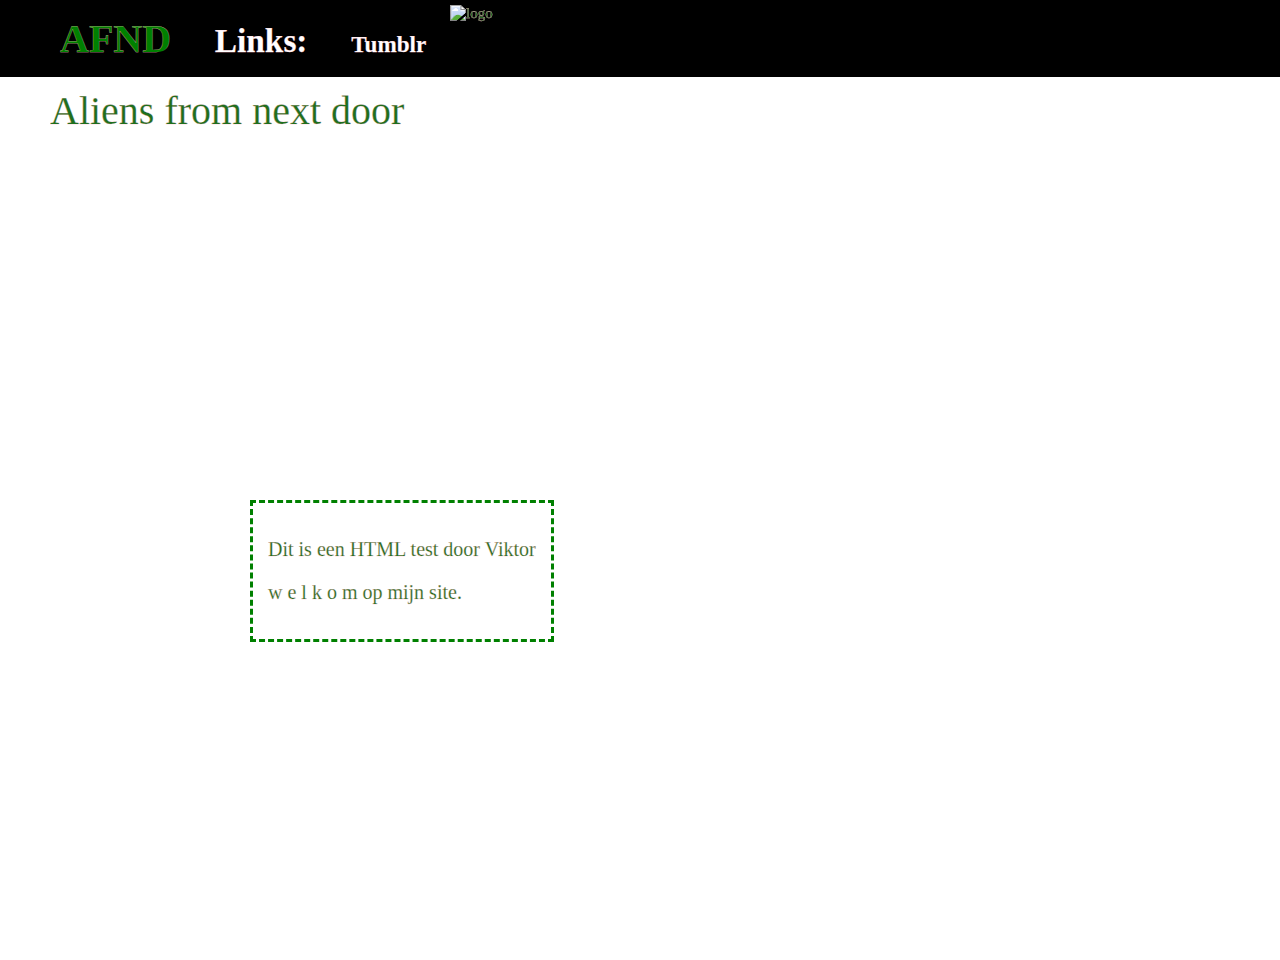
==== index.html @ fbfc657b "Update index.html" ====
<!doctype html>
<html>
<!--The following script tag downloads a font from the Adobe Edge Web Fonts server for use within the web page. We recommend that you do not modify it.-->
<script>var __adobewebfontsappname__="dreamweaver"</script>
<script src="http://use.edgefonts.net/iceberg:n4:default;eater-caps:n4:default;unifrakturcook:n7:default;geostar-fill:n4:default;fugaz-one:n4:default.js" type="text/javascript"></script>
<head>
<!-- Script by hscripts.com -->
<!-- more scripts @ https://www.hscripts.com --><script type="text/javascript">
function titlebar(val)
{
var msg = "aliensfromnextdoor";
var speed = 500;
var pos = val;var msg1 = "****** "AIENSFROMNEXTDOOR" ******";
var msg2 = "------- "aliensfromnextdoor" -------";if(pos == 0)
{
masg = msg1;
pos = 1;
}
else if(pos == 1)
{
masg = msg2;
pos = 0;
}
document.title = masg;
timer = window.setTimeout("titlebar("+pos+")",speed); }
titlebar(0);
</script>
<!--Script by hscripts.com-->
<meta charset="UTF-8">
<meta http-equiv="Content-type" content="text/html"/>
<meta name="viewport" content="width=device-width, initial-scale=1, shrink-to-fit=no">
<link rel="stylesheet" href="opmaak.css">
	
</head>
<body>
	<div class="logo">
	<img src="https://static.tumblr.com/e308ef2cc4ca5eb0cd29b46627ef45bb/pmlqqo5/CTFq4sefe/tumblr_static_4jeqrrjanm684ws8880g4cw48.png" height="500" width="1000" alt="logo">
	</div>
	<div class="nav-bar">
		<ul>
		<li><b><strong>AFND</strong></b></li>
		<li><a href="links.html" target="_blank"><small>Links:</small></a></li>
		<li><a href="https://aliensfromnextdoor.tumblr.com/" target="_blank"><small><small><small>Tumblr</small></small></small></a></li>
		<li></li>
		</ul>
	</div>
	
	<div class="textbox1">
		<p>Dit is een HTML test door Viktor
		</p>
		<p>w  e  l  k  o  m op mijn site.</p>
	</div>
	<h1>Aliens from next door</h1>
	
	<div class="filmlijst">
	<h3><b>Mijn favoriete films:</b></h3>
		<ul>
			<li><a href="https://letterboxd.com/film/the-matrix/" target="_blank"> The Matrix</a></li>
			<li><a href="https://letterboxd.com/film/trainspotting/" target="_blank"> Trainspotting</a></li>
			<li><a href="https://letterboxd.com/film/skate-kitchen/" target="_blank"> Skate Kitchen</a></li>
			<li><a href="https://letterboxd.com/film/reservoir-dogs/" target="_blank"> Reservoir Dogs</a></li>
		</ul>
	</div>

</body>
</html>
---- opmaak.css ----
@charset "UTF-8";
/* CSS Document */
html,body
{
	width: 100%;
	height: 100%;
	margin: 0px;
	padding: 0px;
	overflow-x: hidden;
	
}


body {
	background-image: url('https://media.giphy.com/media/LQiq27myXGPXO6WzAE/giphy.gif');
	color: #1E6F1E;
	font-family: iceberg;
	font-size: 15px;
	font-style: normal;
	font-weight: 400;
	margin-top: 60px;
	margin-left: 50px;
	-webkit-text-stroke-width: 0.25px;
	-webkit-text-stroke-color: pink;
}
h1 {
	font-family: 'geostar-fill';
	font-size: 40px	;
	font-style: normal;
	font-weight: 400;	
}
h2 {
	font-family: 'geostar-fill';
	font-size: 25px	;
	font-style: normal;
	font-weight: 400;	
}
p {
	font-size: 20px;
	
}
p2 {
	color: crimson;
	font-size: 20px;
	margin-top: 0px;
}
h3 {
	color: blueviolet;
	font-size: 60px;
}
.logo {
	position: absolute;
	width:100%;
	z-index: 1000;
	border: none;
	box-sizing: content-box;
	top: 0;
	margin-left: 400px;
	margin-top: 5px;
}
.textbox1 {
  background-color: #ffffOf;
  position: absolute;
  width: auto;
	border: 3px solid green;
	padding: 15px;
	border-style: dashed;
  z-index: 998;
  box-sizing:border-box;
  top: 500px;
margin-left: 200px;
}
.textbox1:hover { border-color: #FF0004}
.textbox1:hover { color:aqua}

.filmlijst {
  background-color: #ffffOf;
  position: absolute;
  width: auto;
	border: 3px #FF0000;
  padding: 15px;
	border-style: dashed;
  z-index: 1001;
  box-sizing:content-box;
  margin-top: 100px;
margin-left: 1350px;
}
.filmlijst p {
	font-size: 30px;
	color: aqua;
	padding: 10px 5px;
	width: auto;
	text-align: center;
	
}
.filmlijst h3 {
	font-size: 30px;
	color: indianred;
	padding: 10px 5px;
	width: auto;
	text-align: center;
}
.filmlijst li {
	font-size: 30px;
	color: aqua;
	padding: 15px 5px;
	text-align:center;
	list-style-type: none;
	margin-left: -40px;
}
.filmlijst a:visited {
	font-size: 30px;
	color: aqua;
	padding: 10px 5px;
	text-align:center;
}
.filmlijst a:hover { 
	color:greenyellow;
	border-color: green;
	background-image: url('https://media.giphy.com/media/Yqn9tE2E00k4U/giphy.gif');
	background-blend-mode: multiply;
}
.filmlijst a:link {
	font-size: 30px;
	color: aqua;
	padding: 10px 5px;
	text-align:center;
}

.nav-bar {
  font-family: iceberg;
  color: green;
  background-color: #000000;
  position: fixed;
  width: 100%;
  overflow-x: auto;
  border: none;
  z-index: 999;
  box-sizing: border-box;
  top: 0;
margin-left: -50px;
}

.nav-bar li {
	display: inline;
	padding: 5px 20px;
	font-size: 40px;
	font-family: unifrakturcook;
	font-style: normal;
	font-weight: 700;
		
}
a:link {
  color: #FFFFFF;
  text-decoration: none;
}

a:visited {
  color: #FFFFFF;
  text-decoration: none;
}

a:hover {
  color: #8f0000;
  text-decoration: none;
}

.linklijst li {
	font-size: 30px;
	color: aqua;
	padding: 15px 5px;
	text-align:center;
	list-style-type: none;
	margin-left: -40px;
	border: 3px;
	border-style: dashed;
	border-color: crimson;
	width: auto;
	box-sizing: content-box;
	margin: 10px 0px;
}
.linklijst a:visited {
	font-size: 30px;
	color: aqua;
	padding: 10px 5px;
	text-align:center;
}
.linklijst a:hover { 
	color:greenyellow;
	border-color: green;
	background-image: url('https://media.giphy.com/media/Yqn9tE2E00k4U/giphy.gif');
	background-blend-mode: multiply;
}
.linklijst a:link {
	font-size: 30px;
	color: aqua;
	padding: 10px 5px;
	text-align:center;
}
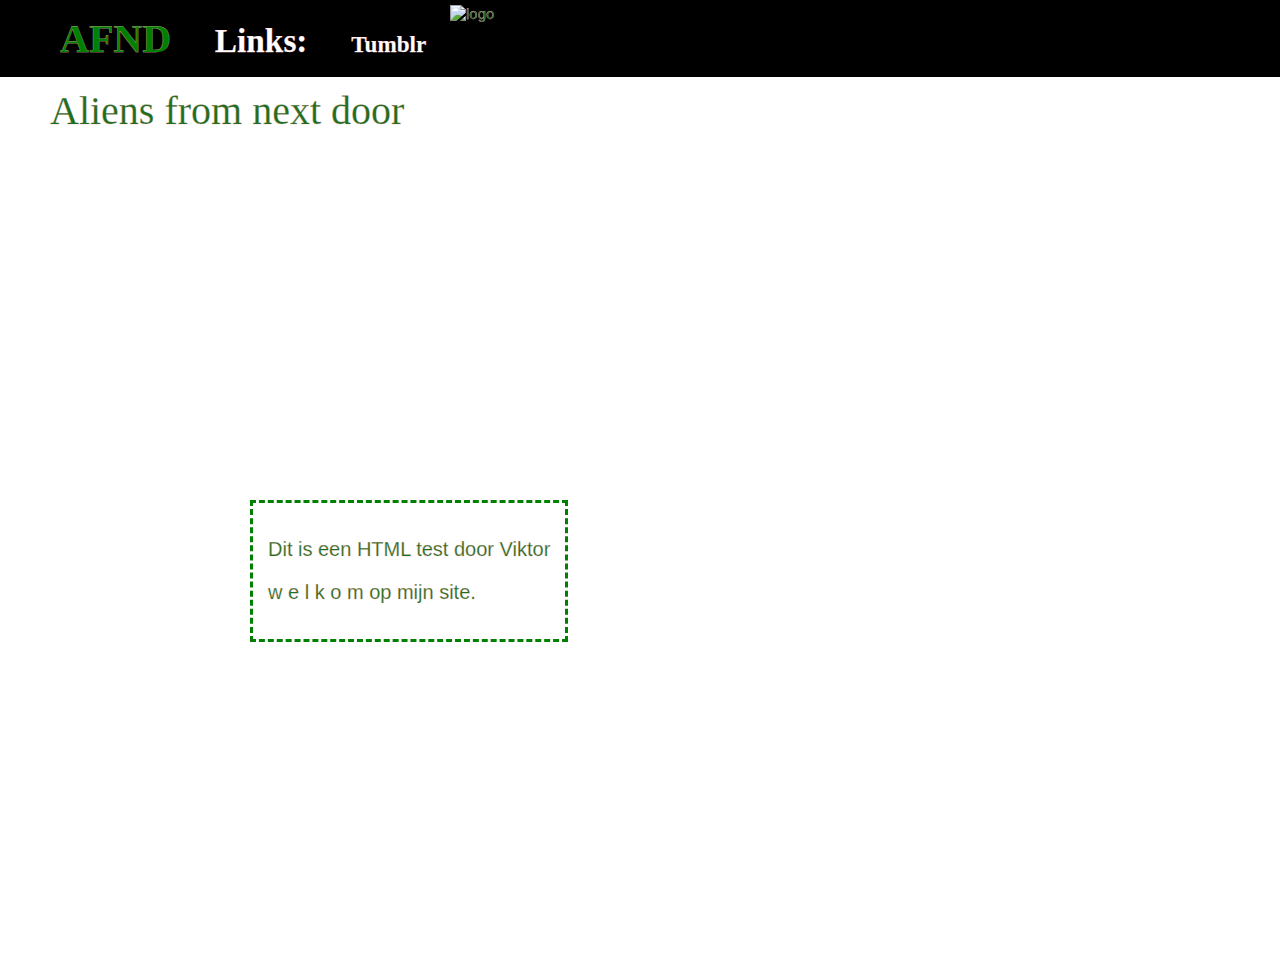
==== commit 1ebaa8fa: "fix2" ====
--- a/index.html
+++ b/index.html
@@ -4,32 +4,13 @@
 <script>var __adobewebfontsappname__="dreamweaver"</script>
 <script src="http://use.edgefonts.net/iceberg:n4:default;eater-caps:n4:default;unifrakturcook:n7:default;geostar-fill:n4:default;fugaz-one:n4:default.js" type="text/javascript"></script>
 <head>
-<!-- Script by hscripts.com -->
-<!-- more scripts @ https://www.hscripts.com --><script type="text/javascript">
-function titlebar(val)
-{
-var msg = "aliensfromnextdoor";
-var speed = 500;
-var pos = val;var msg1 = "****** "AIENSFROMNEXTDOOR" ******";
-var msg2 = "------- "aliensfromnextdoor" -------";if(pos == 0)
-{
-masg = msg1;
-pos = 1;
-}
-else if(pos == 1)
-{
-masg = msg2;
-pos = 0;
-}
-document.title = masg;
-timer = window.setTimeout("titlebar("+pos+")",speed); }
-titlebar(0);
-</script>
-<!--Script by hscripts.com-->
 <meta charset="UTF-8">
 <meta http-equiv="Content-type" content="text/html"/>
 <meta name="viewport" content="width=device-width, initial-scale=1, shrink-to-fit=no">
 <link rel="stylesheet" href="opmaak.css">
+<link rel="stylesheet" href="fonts.css">
+<title>aliensfromnextdoor</title>
+<script type="text/javascript" src="https://raw.githubusercontent.com/aliensfromnextdoor/aliensfromnextdoor.github.io/master/cursor-trail.js"></script>
 	
 </head>
 <body>
--- a/opmaak.css
+++ b/opmaak.css
@@ -14,7 +14,7 @@
 body {
 	background-image: url('https://media.giphy.com/media/LQiq27myXGPXO6WzAE/giphy.gif');
 	color: #1E6F1E;
-	font-family: iceberg;
+	font-family: 'Arial';
 	font-size: 15px;
 	font-style: normal;
 	font-weight: 400;
@@ -24,13 +24,13 @@
 	-webkit-text-stroke-color: pink;
 }
 h1 {
-	font-family: 'geostar-fill';
+	font-family: 'libre_barcode_128';
 	font-size: 40px	;
 	font-style: normal;
 	font-weight: 400;	
 }
 h2 {
-	font-family: 'geostar-fill';
+	font-family: 'libre_barcode_128';
 	font-size: 25px	;
 	font-style: normal;
 	font-weight: 400;	
@@ -128,7 +128,7 @@
 }
 
 .nav-bar {
-  font-family: iceberg;
+  font-family: 'iceberg';
   color: green;
   background-color: #000000;
   position: fixed;
@@ -145,7 +145,7 @@
 	display: inline;
 	padding: 5px 20px;
 	font-size: 40px;
-	font-family: unifrakturcook;
+	font-family: 'unifrakturcook';
 	font-style: normal;
 	font-weight: 700;
 		
--- a/fonts.css
+++ b/fonts.css
@@ -0,0 +1,36 @@
+/*! Generated by Font Squirrel (https://www.fontsquirrel.com) on April 27, 2020 */
+
+
+
+@font-face {
+    font-family: 'press_start_2p';
+    src: url('https://github.com/aliensfromnextdoor/aliensfromnextdoor.github.io/blob/master/fonts/pressstart2p-regular-webfont.woff2') format('woff2'),
+         url('https://github.com/aliensfromnextdoor/aliensfromnextdoor.github.io/blob/master/fonts/pressstart2p-regular-webfont.woff') format('woff');
+    font-weight: normal;
+    font-style: normal;
+
+}
+
+
+
+
+@font-face {
+    font-family: 'libre_barcode_128';
+    src: url('https://github.com/aliensfromnextdoor/aliensfromnextdoor.github.io/blob/master/fonts/librebarcode128text-regular-webfont.woff2') format('woff2'),
+         url('https://github.com/aliensfromnextdoor/aliensfromnextdoor.github.io/blob/master/fonts/librebarcode128text-regular-webfont.woff') format('woff');
+    font-weight: normal;
+    font-style: normal;
+
+}
+
+
+
+
+@font-face {
+    font-family: 'zenda';
+    src: url('https://github.com/aliensfromnextdoor/aliensfromnextdoor.github.io/blob/master/fonts/zenda-webfont.woff2') format('woff2'),
+         url('https://github.com/aliensfromnextdoor/aliensfromnextdoor.github.io/blob/master/fonts/zenda-webfont.woff') format('woff');
+    font-weight: normal;
+    font-style: normal;
+
+}